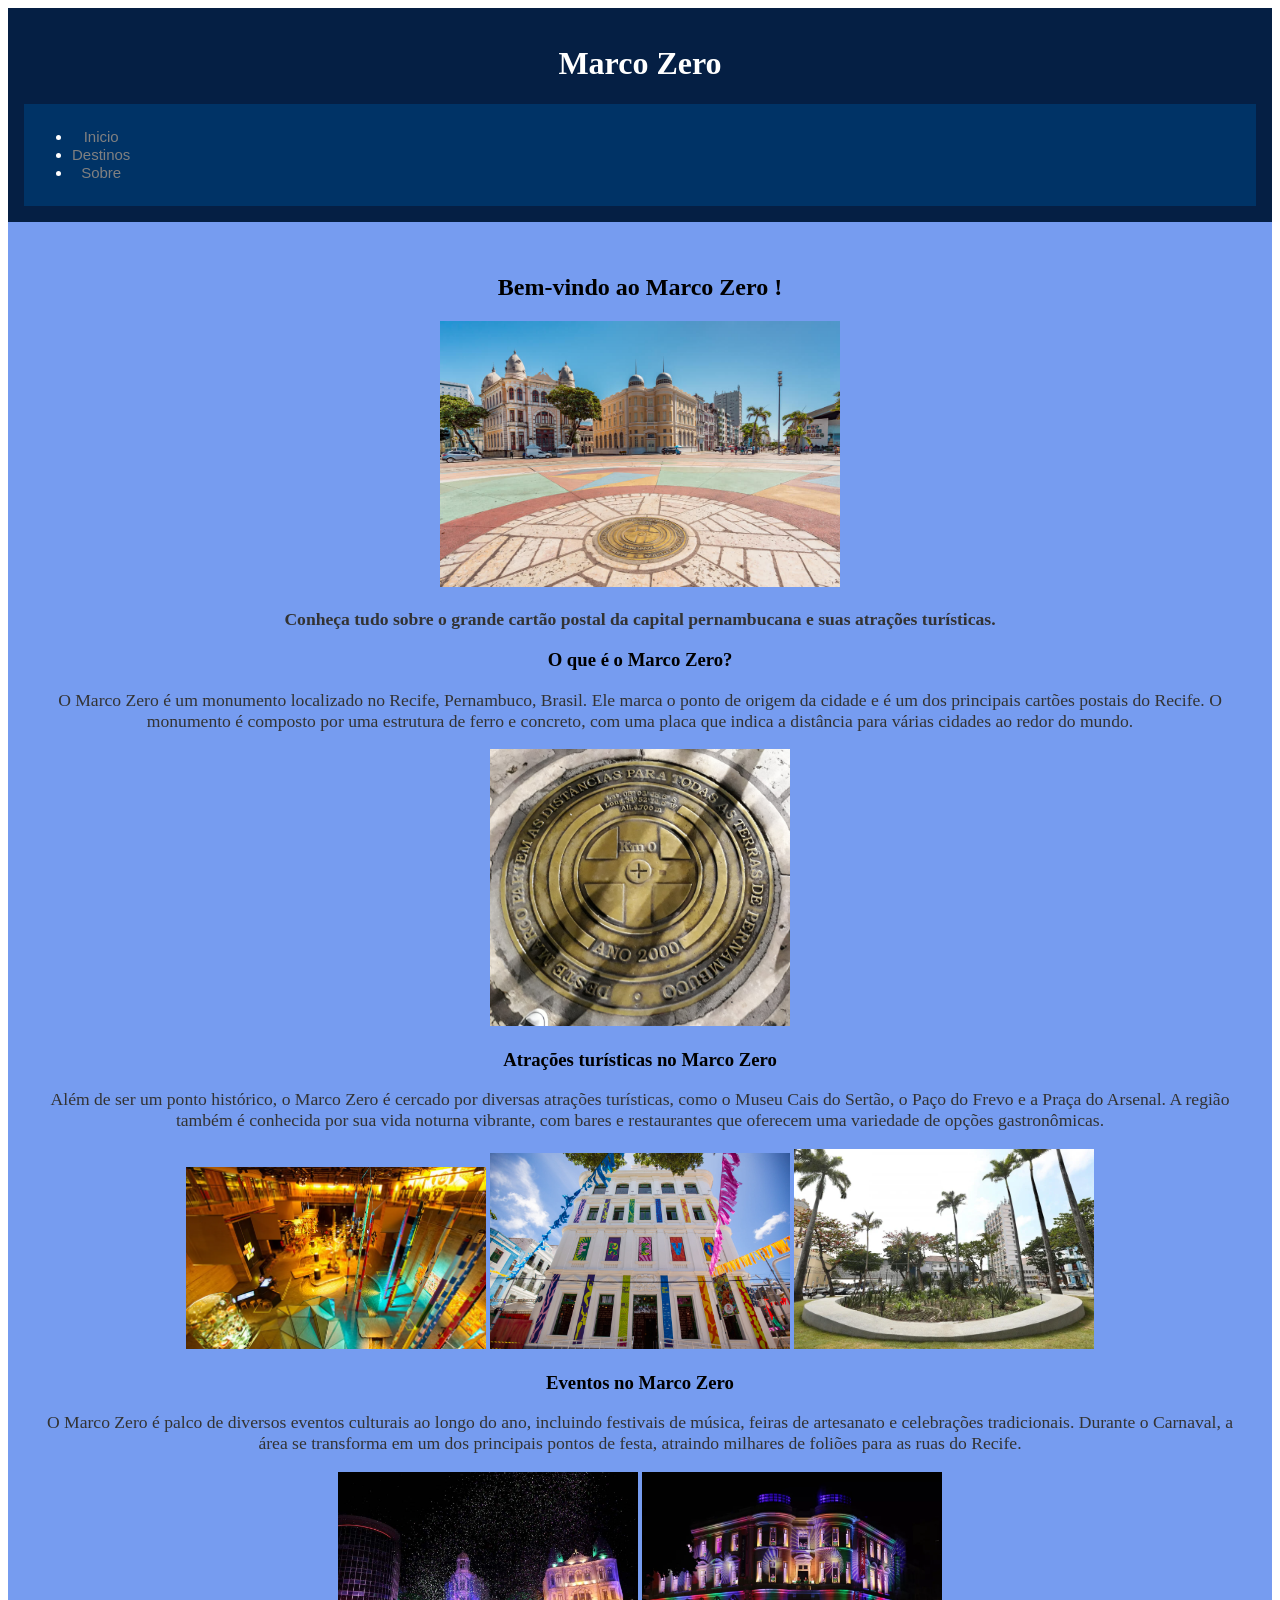
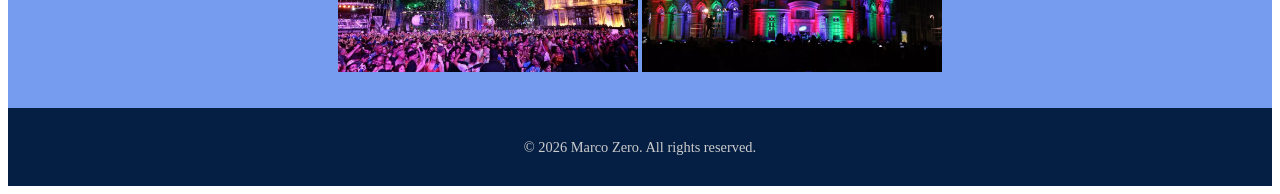
==== index.html @ 489987ce "Atividade 1.1 Site Marco Zero" ====
<!DOCTYPE html>
<html lang="pt-BR">
<head>
    <meta charset="UTF-8">
    <meta name="viewport" content="width=device-width, initial-scale=1.0">
    <title>Marco Zero</title>
    <link rel="stylesheet" href="styles.css">
</head>
<body>
    <header>
        <h1> Marco Zero  </h1>
        <nav>
            <ul>
                <li><a href="index.html">Inicio</a></li>
                <li><a href="destinos.html">Destinos</a></li>
                <li><a href="sobre.html">Sobre</a></li>
            </ul>
        </nav>
    </header>
    <main>
        <h2>Bem-vindo ao Marco Zero !</h2>
         <img src="marco.jpg" height="400" width="400" alt="Foto do Marco Zero">
            <p><strong>Conheça tudo sobre o grande cartão postal da capital pernambucana e suas atrações turísticas.</strong></p>

             <section>
                <article>
                    <h3>O que é o Marco Zero?</h3>
                    <p>O Marco Zero é um monumento localizado no Recife, Pernambuco, Brasil. Ele marca o ponto de origem da cidade e é um dos principais cartões postais do Recife. O monumento é composto por uma estrutura de ferro e concreto, com uma placa que indica a distância para várias cidades ao redor do mundo.</p>
                    <img src="monumento.jpg" height="200" width="300" alt="Foto do Marco Zero">
                </article>

                <article>
                    <h3>Atrações turísticas no Marco Zero</h3>
                    <p>Além de ser um ponto histórico, o Marco Zero é cercado por diversas atrações turísticas, como o Museu Cais do Sertão, o Paço do Frevo e a Praça do Arsenal. A região também é conhecida por sua vida noturna vibrante, com bares e restaurantes que oferecem uma variedade de opções gastronômicas.</p>
            
                    <img src="museu.webp" height="200" width="300" alt="Cais do Sertão">
                    <img src="paco.jpg" height="200" width="300" alt="Paço do Frevo">
                    <img src="praca.webp" height="200" width="300" alt="Praça do Arsenal">
                    
                </article>

                <article>
                    <h3>Eventos no Marco Zero</h3>
                    <p>O Marco Zero é palco de diversos eventos culturais ao longo do ano, incluindo festivais de música, feiras de artesanato e celebrações tradicionais. Durante o Carnaval, a área se transforma em um dos principais pontos de festa, atraindo milhares de foliões para as ruas do Recife.</p>
                    <img src="carnaval.jpg" height="200" width="300" alt="Carnaval no Marco Zero">
                    <img src="cantata.webp" height="200" width="300" alt="Cantata de Natal no Marco Zero">
                </article>
               </section>

    </main>
    <footer>
        <p>© 2026 Marco Zero. All rights reserved.</p>
    </footer>
</body>
</html>
---- styles.css ----
header{
    background-color: #051f44;
    color: white;
    padding: 1rem;
    text-align: center;
}   
nav{
    background-color: #003366;
    padding: 0.5rem;
    display: flex;
    justify-content: first baseline;
}

li{color: white;}

nav a {
    color: grey;
    text-decoration: none;
    font-family: sans-serif;
    font-size: 15px;
}

nav a:hover {
    color: white; 
}

main{
    padding: 2rem;
    background-color: #769cf0;
    min-height: 400px;
    text-align: center;
}
footer{
    background-color: #051f44;
    color: white;
    padding: 1rem;
    text-align: center;
}
img{
    max-width: 100%;
    height: auto;
}
p{
    font-size: 1.1rem;
    color: #333;
}
footer p{
    font-size: 0.9rem;
    color: #ccc;
}
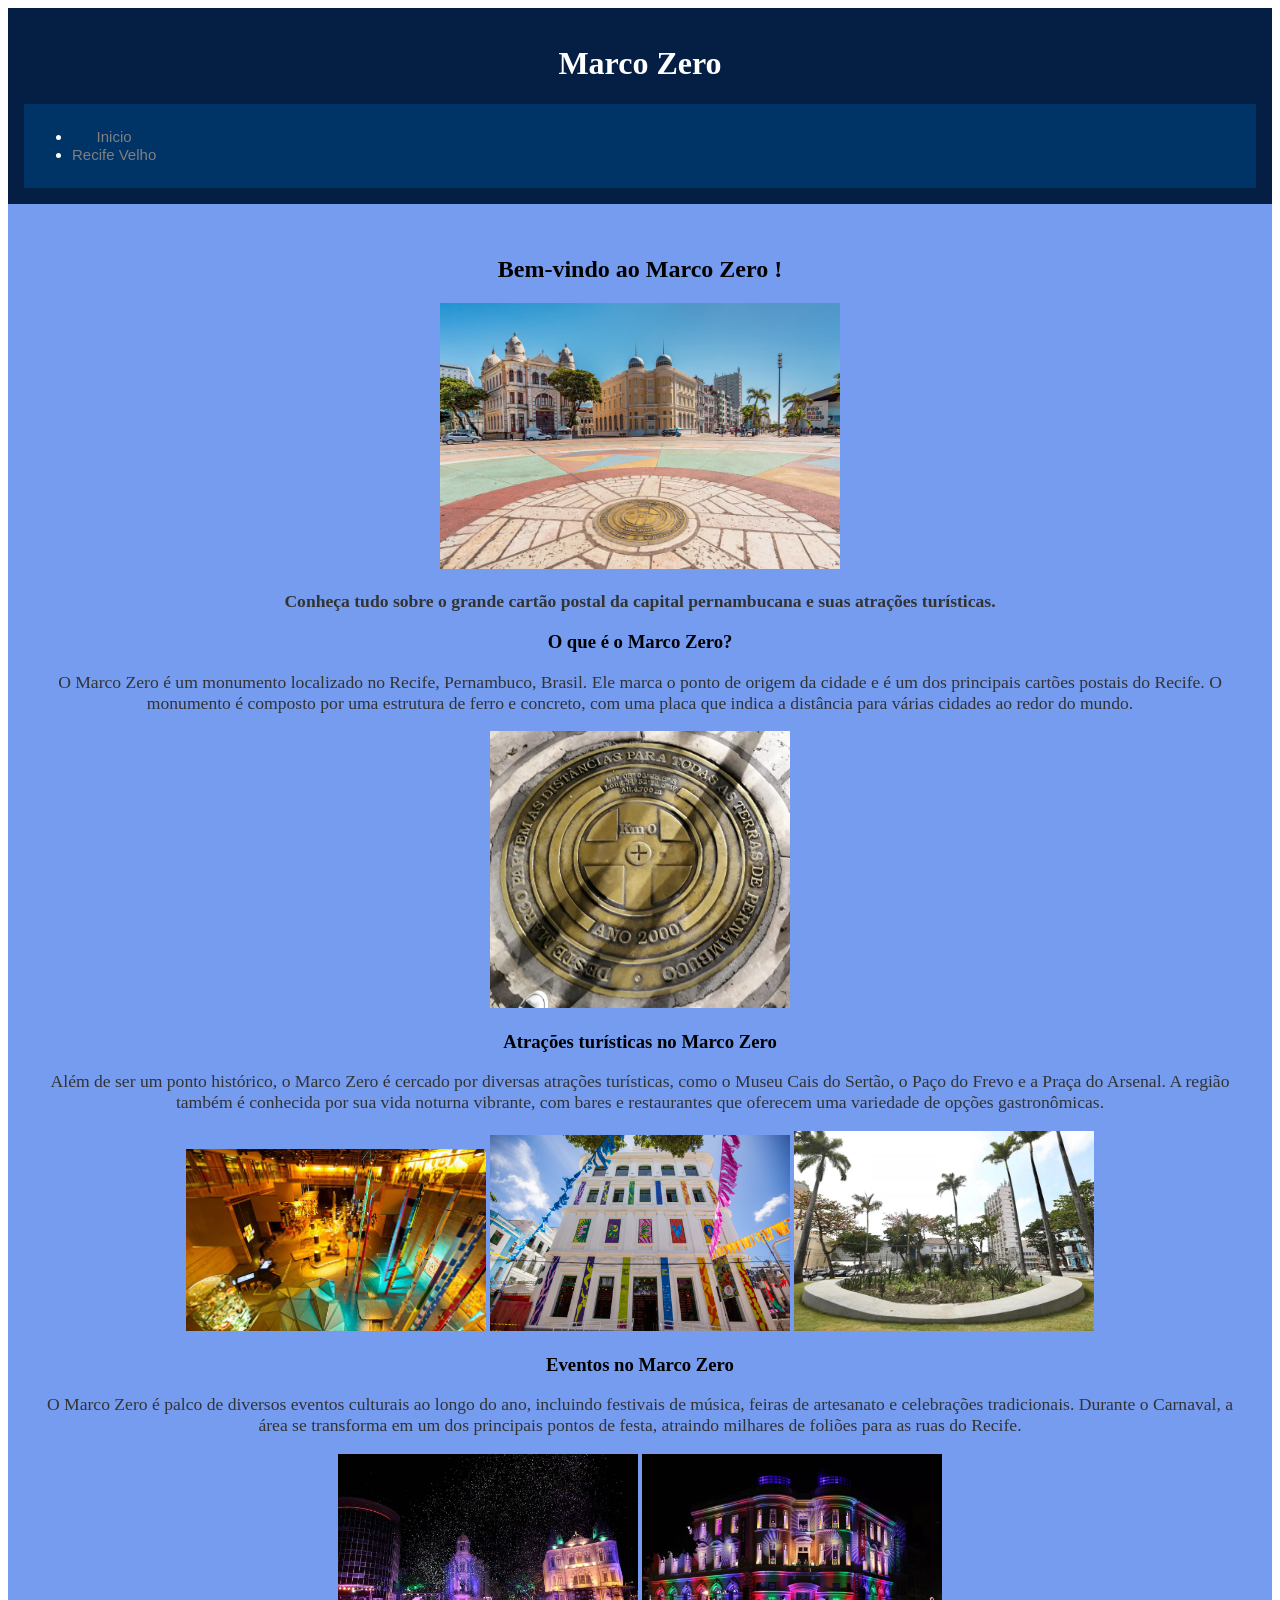
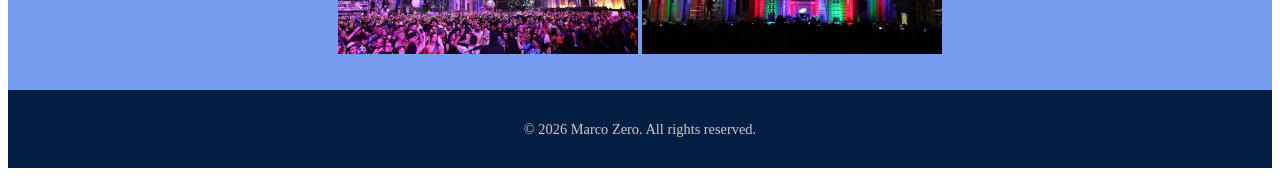
==== commit 6188006f: "Marco Zero com adição link página Recife Antigo" ====
--- a/index.html
+++ b/index.html
@@ -12,8 +12,7 @@
         <nav>
             <ul>
                 <li><a href="index.html">Inicio</a></li>
-                <li><a href="destinos.html">Destinos</a></li>
-                <li><a href="sobre.html">Sobre</a></li>
+                <li><a href="recife.html">Recife Velho</a></li>
             </ul>
         </nav>
     </header>
